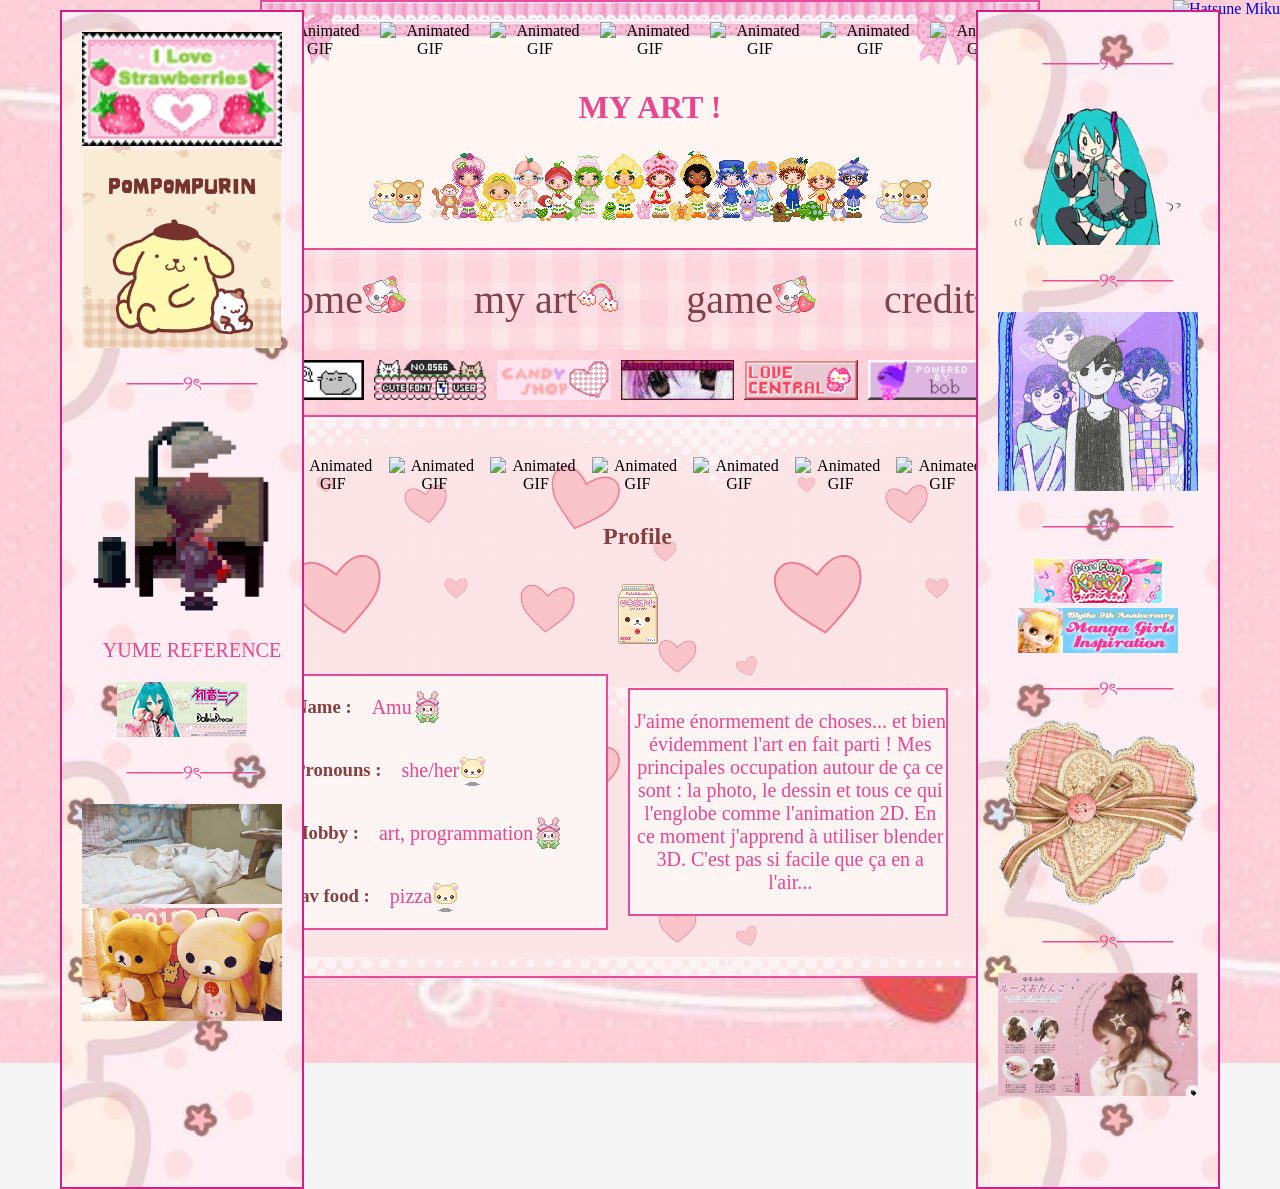
==== my art.html @ f79fa3f2 "Add files via upload" ====
<!DOCTYPE html>
<html>
<head>
	<meta charset="utf-8">
	<meta name="viewport" content="width=device-width, initial-scale=1">
    <link rel="stylesheet" href="style.css">
    <title>in my mind</title>
</head>

<body>
   
     <div class="content-wrapper">
   
         
        <div class="intro" id="wobble" class="text" style="margin-left: 20px;" id="wobble">
            <div class="gif-container">
                <img src="c:\Users\bouni\site\1136473bo09ry2gpx.gif" alt="Animated GIF" class="gif">
                <img src="c:\Users\bouni\site\1136473bo09ry2gpx.gif" alt="Animated GIF" class="gif">
                <img src="c:\Users\bouni\site\1136473bo09ry2gpx.gif" alt="Animated GIF" class="gif">
                <img src="c:\Users\bouni\site\1136473bo09ry2gpx.gif" alt="Animated GIF" class="gif">
                <img src="c:\Users\bouni\site\1136473bo09ry2gpx.gif" alt="Animated GIF" class="gif">
                <img src="c:\Users\bouni\site\1136473bo09ry2gpx.gif" alt="Animated GIF" class="gif">
                <img src="c:\Users\bouni\site\1136473bo09ry2gpx.gif" alt="Animated GIF" class="gif">
                        </div>
             <h1>MY ART !</h1>
             <div class="ui">
                <img src="artworkbearteacup.gif">
                <img src="craziecathie3.gif">
                <img src="artworkbearteacup.gif">
             </div>
            <div class="center-container">
               
            
    </div>
        </div>
    <div id="defile">
        <nav id="hellokitty" class="navbar">
            <li><a href="efdc.html">home<img src="orange.gif" alt="imagegif"></a></li>
            <li><a href="my art.html">my art<img src="tokidokicloudswo8.gif" alt="imagegif"></a></li>
            <li><a href="game.html">game<img src="orange.gif" alt="imagegif"></a></li>
            <li><a href="credit.html">credit<img src="tokidokicloudswo8.gif" alt="imagegif"></a></li>
        </nav>
    
        <div class="goofy">
            
                <img src="devils_button.gif" alt="gif1" >
                <img src="cutefont.gif" alt="gif2">
                <img src="candyshop.gif" alt="gif3">
                <img src="buttonaban.gif" alt="gif4">
                <img src="btn6.gif" alt="gif5">
                <img src="bob.gif" alt="gif6">
                <img src="bbs_face.gif" alt="gif7" >
                <img src="award.gif" alt="gif8">
                <img src="21124 2.gif" alt="gif9">
                <img src="buttonaban.gif" alt="gif10">
                <img src="_01.gif" alt="gif11">
                <img src="bob.gif" alt="gif12">
                <img src="devils_button.gif" alt="gif1" >
                <img src="cutefont.gif" alt="gif2">
                <img src="candyshop.gif" alt="gif3">
                <img src="buttonaban.gif" alt="gif4">
                <img src="btn6.gif" alt="gif5">
                <img src="bob.gif" alt="gif6">
                <img src="bbs_face.gif" alt="gif7" >
                <img src="award.gif" alt="gif8">
                <img src="21124 2.gif" alt="gif9">
                <img src="buttonaban.gif" alt="gif10">
                <img src="_01.gif" alt="gif11">
                <img src="bob.gif" alt="gif12">
    </div>
                
        <div class="global">
            <div class="blbl" id="wobble" class="text" style="margin-left: 20px;" id="wobble">
                <div class="gif-container">
                    <img src="c:\Users\bouni\site\1136473bo09ry2gpx.gif" alt="Animated GIF" class="gif">
                    <img src="c:\Users\bouni\site\1136473bo09ry2gpx.gif" alt="Animated GIF" class="gif">
                    <img src="c:\Users\bouni\site\1136473bo09ry2gpx.gif" alt="Animated GIF" class="gif">
                    <img src="c:\Users\bouni\site\1136473bo09ry2gpx.gif" alt="Animated GIF" class="gif">
                    <img src="c:\Users\bouni\site\1136473bo09ry2gpx.gif" alt="Animated GIF" class="gif">
                    <img src="c:\Users\bouni\site\1136473bo09ry2gpx.gif" alt="Animated GIF" class="gif">
                    <img src="c:\Users\bouni\site\1136473bo09ry2gpx.gif" alt="Animated GIF" class="gif">
                            </div>
            <h2 id="hellokitty" class="tailleprofil">Profile</h2> <img src="milkcarton.png" alt="lait">
            <div style="display: flex;">
                <div></div>
              
                     
                    <div class="Profile" id="wobble"> <div style="display: flex; align-items: center;">
                    
                        <h3 style="margin-left: 5px;">Name :</h3>
                        <p>Amu</p><img src="tokidoki3.png">
                    </div>
                    <div style="display: flex; align-items: center;">
                        <h3 style="margin-left: 5px;">Pronouns :</h3>
                        <p>she/her</p><img src="kaoaniartwork2.gif">
                    </div>
                    <div style="display: flex; align-items: center;">
                        <h3 style="margin-left: 5px;">Hobby :</h3>
                        <p>art, programmation</p><img src="tokidoki3.png">
                    </div>
                    <div style="display: flex; align-items: center;">
                        <h3 style="margin-left: 5px;">fav food :</h3>
                        <p>pizza</p><img src="kaoaniartwork2.gif">
                    </div>
                </div>
            
                <div class="presentation" class="text" style="margin-left: 20px;" id="wobble">
                    <p style="margin-left: 5px;">J'aime énormement de choses... et bien évidemment l'art en fait parti ! Mes principales occupation autour de ça ce sont :
                         la photo, le dessin et tous ce qui l'englobe comme l'animation 2D. En ce moment j'apprend à utiliser blender 3D.  C'est pas si facile que ça en a l'air...</p></div>
    <div class="content-wrapper">
       
                     <style type="text/css">* {cursor: url(https://cur.cursors-4u.net/anime/ani-12/ani1137.ani), url(https://cur.cursors-4u.net/anime/ani-12/ani1137.gif), auto !important;}</style><a href="https://www.cursors-4u.com/cursor/2011/12/14/hatsune-miku.html" target="_blank" title="Hatsune Miku">
        <img src="https://cur.cursors-4u.net/cursor.png" border="0" alt="Hatsune Miku" style="position:absolute; top: 0px; right: 0px;" /></a>
            </div>
        </div>
    </div>
</div>
<div class="left-frame">
    <img src="(_ᴗ͈ˬᴗ͈)ꕤ__ﾟ.jpeg">
    <img src="slide1.png" alt="gauche">
    <p id="wobble">────୨ৎ────</p>
    <img src="yumenikki.gif" alt="gauche">
    <p id="wobble"> YUME REFERENCE </p>
    <img src="miku130.png">
    <p id="wobble">────୨ৎ────</p>
    <img src="catbunny.gif">
    <img src="Rilakkuma saying hi! [Gif].gif">
    
</div>

<div class="main-content">
   
</div>

<div class="rectangle-droit">
    
    <p id="wobble">────୨ৎ────</p>
    <img src="73453.gif" alt="gauche">
    <p id="wobble">────୨ৎ────</p>
    <img src="omor.gif" alt="gauche">
    <p id="wobble">────୨ৎ────</p>
    <img src="funfunkitty.png" alt="gauche">
    <img src="bnr_anniv10.gif">
    <p id="wobble">────୨ৎ────</p>
    <img src="heart.gif">
    <p id="wobble">────୨ৎ────</p>
    <img src="Hair.jpeg">

</div>

<div class="main-content">
   
</div>


</body>
---- style.css ----
body {
    margin: 0;
    padding: 0;
    height: 100%;
    display: flex;
    justify-content: center;
    align-items: center;
    background-image: url("fraise.jpeg");
    background-size: cover;
    background-position: center;
    background-repeat: no-repeat;
}

.content-wrapper {
    text-align: center;
    max-width: 800px; 
}

h1 {
    color: rgb(235, 69, 141);
}

h2 {
    color: rgb(136, 63, 64);
}

h3 {
    color: rgb(136, 63, 64);
    margin-left: auto;
}

.logo {
 
        width: 70px; 
        height: 70px;
        border-radius: 50%; 
        object-fit: cover; 
    }


.presentation {
    width: 400px;
    border: 2px solid rgb(231, 75, 153); 
    padding: auto; 
    margin: 40px; 
    text-align: auto; 
    background-color: #FDF5F3;
}


.intro {
    width: auto;
    border: 2px solid rgb(231, 75, 153); 
    padding: auto; 
    margin: auto; 
    text-align: auto; 
    background-image: url("navar keyboard.jpeg");
    margin-right: auto;

}
.blbl {
     width: auto;
        padding: auto; 
        margin: auto; 
        text-align: auto; 
        margin-right: auto;
       }

.Profile {
    width: 400px;
    border: 2px solid rgb(231, 75, 153); 
    padding: auto; 
    margin: auto; 
    text-align: auto; 
    background-color: #FDF5F3;  
}

.tailleprofil {
    text-size-adjust: 500px;
}


p {
    font-size: 20px;
    color: rgb(235, 69, 141);
    margin-left: 20px;
}

 .global {
    width: auto;
    border: 2px solid rgb(231, 75, 153); 
    padding: 20px; 
    margin: 5px; 
    text-align: auto; 
    background-image: url("coquette.gif");
    margin-right: 30px;
 }
 
 
.center-container {
    display: flex;
    flex-direction: column;  
    align-items: center;     
    justify-content: center; 
    height: auto;            
    margin-top: 20px;
}

.gif {
    width: 100px;  
    height: auto;
    margin-bottom: 10px;
    border-image-repeat: 5; 
}
.gif-container {
    display: flex;
    justify-content: center; 
    align-items: center;    
    gap: 10px;             
    margin-top: 20px;    
}

.logopos {
    display: flex;
    justify-content: center; 
    gap: 10px;   }            


.profile-section {
    display: flex;
    flex-direction: column; 
    align-items: center;     
    margin-top: 20px;
}

.profile-info {
    display: flex;
    align-items: center;
    margin-bottom: 10px;
}

.text {
    width: 250px; 
    text-align: center;
}

#defile .goofy {
    display: flex;             
    overflow-x: auto;          
    gap: 10px;              
    padding: 10px;
    background-color: #f0f0f000; 
}

#defile .goofy img {
    height: 40px;             
    width: auto; 
    animation-duration: 20s;
    animation-name: mesGifs;   
    animation-iteration-count: infinite;           
}


@keyframes mesGifs {
    0% {
        transform: translateX(0);
    }
    25% {
        transform: translateX(-640px);
    }
    50% {
        transform: translateX(-1280px);
    }
    75% {
        transform: translateX(-1920px);
    }
    100% {
        transform: translateX(0);
    }


}



nav.navbar {
    list-style-type: none;
    margin: 0;
    padding: 0;
    background-image: url("🌷🐇.jpeg"); 
    height: 100px;
    font-size: 40px;
    display: flex;
    gap: 20px;
    text-align: center;
    align-items: center;
    margin-left: 10px;
}

.navbar li {
    list-style: none;
    margin-left: auto;
    margin-right: auto; 
}
.navbar li a {
    color: #7e434c;
    text-decoration: none;
    
}

.navbar li a:hover {
    color: #ffa1ba;
}


 @font-face {
    font-family: kinkie;
    src: url(https://dl.dropbox.com/s/b2jkn3py4agc9nn/kinkie.regular.ttf);
 }           
    #wobble {
  font-family: kinkie;
 }

 
 
@font-face {
font-family: hello kitty;
src:url(https://dl.dropbox.com/s/l5kzvuqppwfxa9z/hellokittyfont.ttf);
} 

#hellokitty {
font-family: hello kitty;
}

body {
    margin: 0;
    padding: 0;
    display: flex;
    background-color: #f5f5f5; 
}

.left-frame {
    position: absolute; 
    left: 60px; 
    top: 10px; 
    width: 200px; 
    height: 100%; 
    padding: 20px;
    border: 2px solid #8B4513; 
    background-color: #ffdaec; 
    z-index: 1000; 
}

.main-content {
    margin-left: 220px; 
    padding: 20px;
    background-color: #ff8b8b00; 
    flex-grow: 1; 
}



.left-frame {
    position: absolute; 
    left: 60px; 
    top: 10px; 
    width: 200px; 
    height: 1135px; 
    padding: 20px;
    border: 2px solid #703d3d; 
    background-image: url("fondecran.jpeg");
    z-index: 1000; 
    overflow-x: hidden;
    border: 2px solid #d41f89; 
    justify-content: center; 
    align-items: center; 
}

.left-frame img {
    min-width: none; 
    max-width: 200px; 
    min-height: none; 
    max-height: 200px;
    object-fit: cover;
    margin-left: auto;
    margin-right: auto;
    image-orientation: center;
}

.rectangle-droit {
    position: absolute; 
    right: 60px; 
    top: 10px; 
    width: 200px; 
    height: 1135px; 
    padding: 20px;
    border: 2px solid #703d3d; 
   background-image: url("fondecran.jpeg");
    z-index: 1000; 
    overflow-x: hidden;
    border: 2px solid #d41f89; 
    justify-content: center; 
    align-items: center; 
}

.rectangle-droit img {
    min-width: none; 
    max-width: 200px; 
    min-height: none; 
    max-height: 200px;
    object-fit: cover;
    margin-left: auto;
    margin-right: auto;
    image-orientation: center;
}
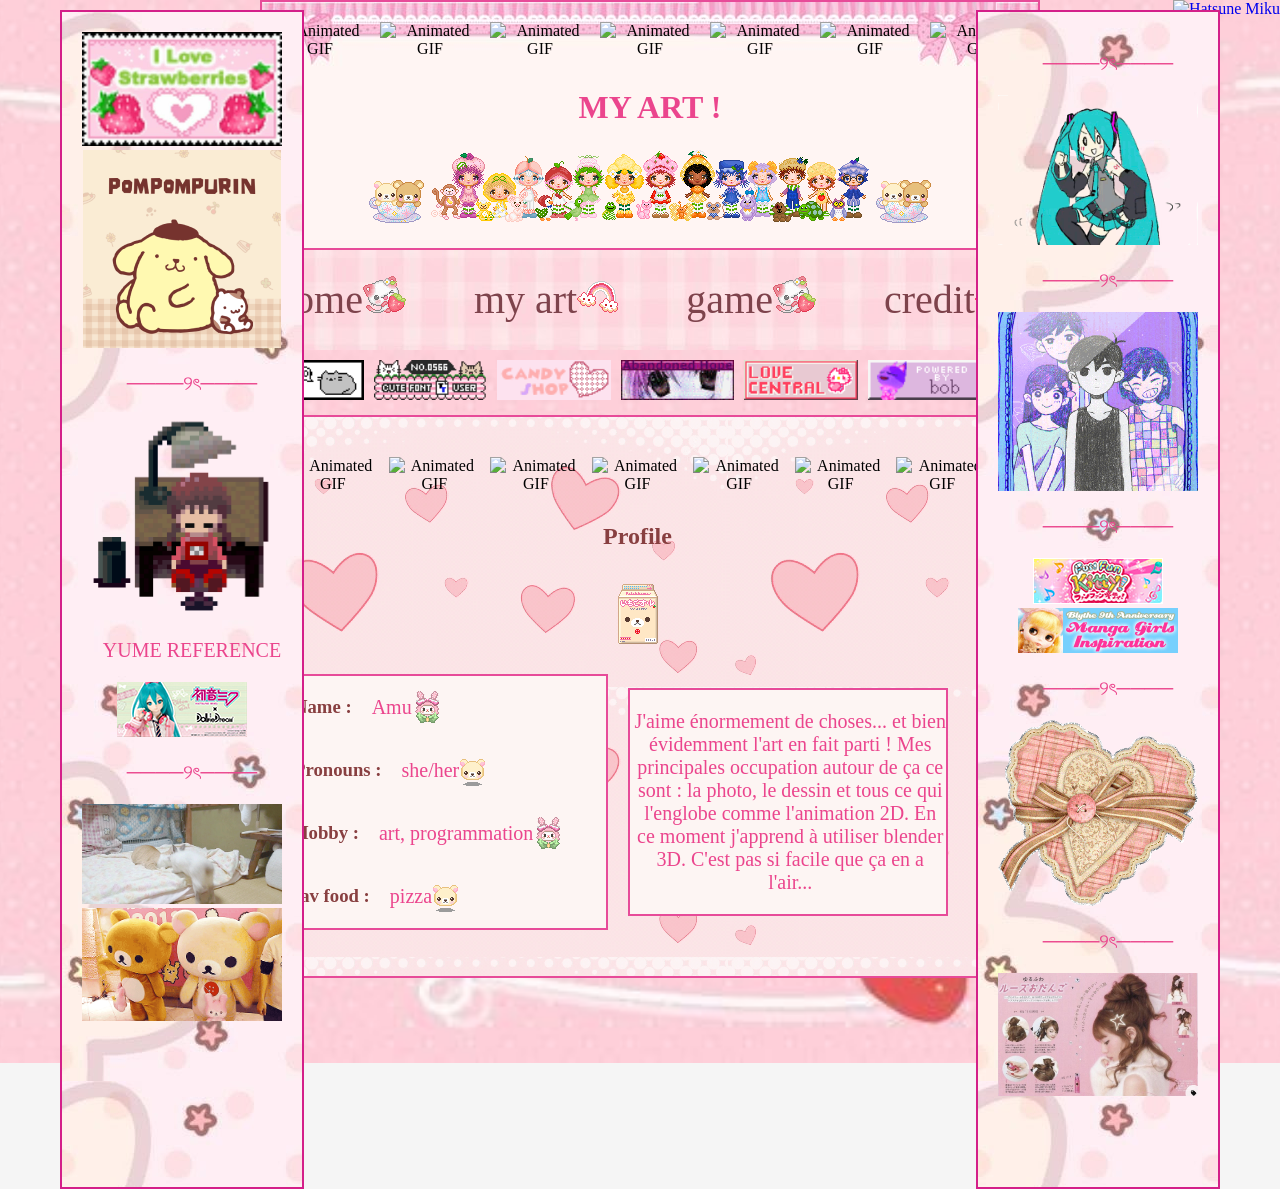
==== commit 83113197: "Update my art.html" ====
--- a/my art.html
+++ b/my art.html
@@ -35,7 +35,7 @@
         </div>
     <div id="defile">
         <nav id="hellokitty" class="navbar">
-            <li><a href="efdc.html">home<img src="orange.gif" alt="imagegif"></a></li>
+            <li><a href="index.html">home<img src="orange.gif" alt="imagegif"></a></li>
             <li><a href="my art.html">my art<img src="tokidokicloudswo8.gif" alt="imagegif"></a></li>
             <li><a href="game.html">game<img src="orange.gif" alt="imagegif"></a></li>
             <li><a href="credit.html">credit<img src="tokidokicloudswo8.gif" alt="imagegif"></a></li>
@@ -153,4 +153,4 @@
 </div>
 
 
-</body>+</body>
